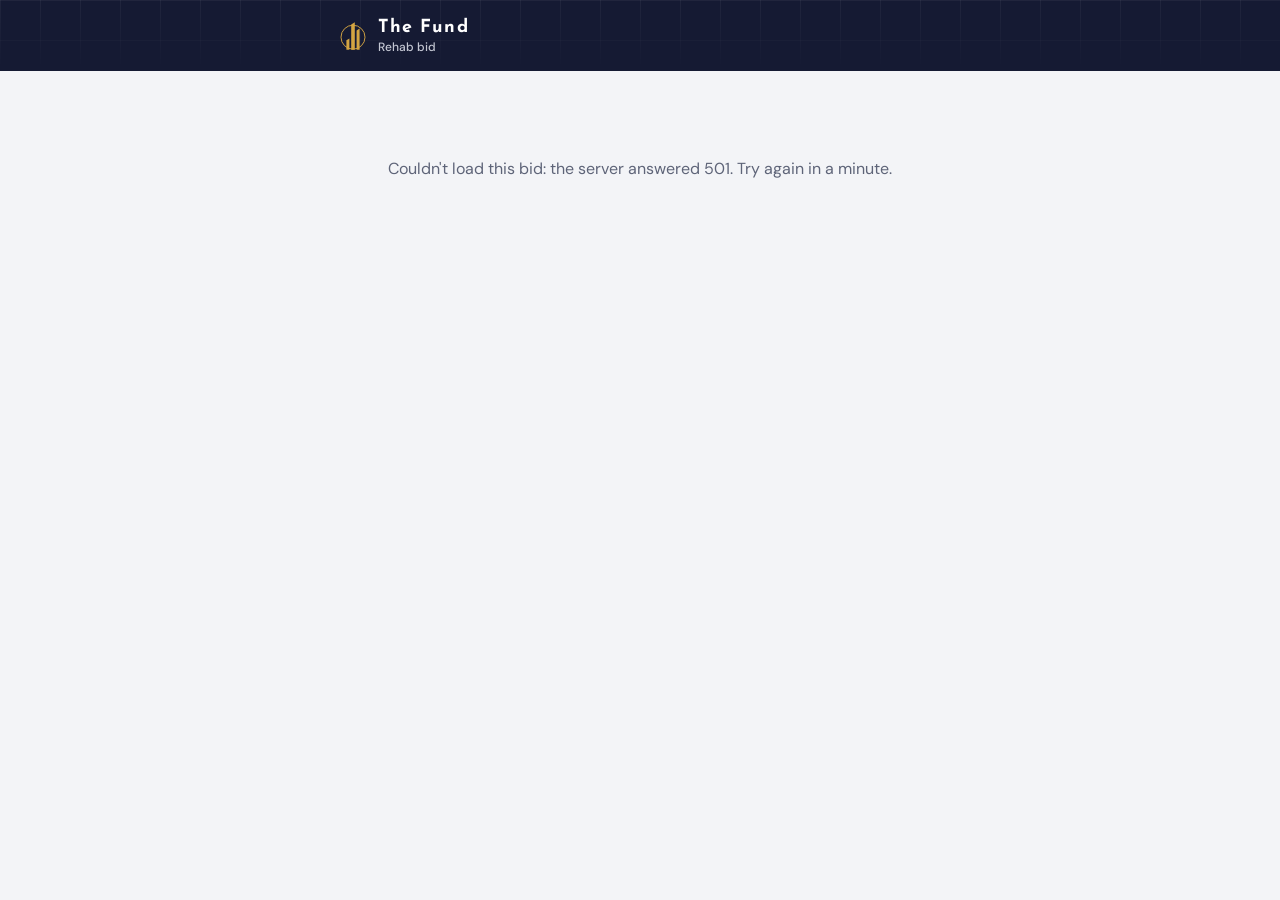
==== bid/index.html @ eddc1e13 "Move owner dashboard and GC bid page to GitHub Pages The pages now live at /dashboard/ and /bid/ on " ====
<!doctype html>
<html lang="en">
<head>
<meta charset="utf-8">
<meta name="viewport" content="width=device-width, initial-scale=1, viewport-fit=cover">
<title>Rehab bid · The Fund Worldwide</title>
<meta name="robots" content="noindex, nofollow">
<meta name="theme-color" content="#151A33">
<link rel="icon" href="data:image/svg+xml,%3Csvg xmlns='http://www.w3.org/2000/svg' viewBox='0 0 100 100'%3E%3Crect width='100' height='100' rx='20' fill='%23151A33'/%3E%3Ccircle cx='50' cy='54' r='36' fill='none' stroke='%23D4A542' stroke-width='5'/%3E%3Cpath fill='%23D4A542' d='M30 64 L39 58 L39 92 L30 92 Z M45 16 L56 9 L56 92 L45 92 Z M61 34 L70 28 L70 92 L61 92 Z'/%3E%3C/svg%3E">
<link rel="preconnect" href="https://fonts.googleapis.com">
<link rel="preconnect" href="https://fonts.gstatic.com" crossorigin>
<link href="https://fonts.googleapis.com/css2?family=Josefin+Sans:wght@600;700&family=DM+Sans:opsz,wght@9..40,400;9..40,500;9..40,600;9..40,700&display=swap" rel="stylesheet">
<style>
  :root {
    --paper: #F3F4F7; --surface: #fff; --ink: #151A33; --muted: #5E6478; --faint: #9A9FB0; --line: #E3E5EC;
    --navy: #151A33; --navy-line: rgba(255,255,255,.1); --silver: #C3C6D2; --brass: #D4A542;
    --brand-soft: #ECEDF3; --pos: #1D7A50; --pos-soft: #E3F2EA; --neg: #B3392C; --neg-soft: #FBE9E6; --amber: #8A5A07; --amber-soft: #FBF1DD;
    --display: "Josefin Sans", system-ui, sans-serif; --sans: "DM Sans", system-ui, sans-serif;
    --pad: max(18px, env(safe-area-inset-left));
  }
  * { box-sizing: border-box; }
  html { -webkit-text-size-adjust: 100%; }
  body { margin: 0; background: var(--paper); color: var(--ink); font: 16px/1.5 var(--sans); -webkit-font-smoothing: antialiased; }
  button, input, select, textarea { font: inherit; color: inherit; }
  :focus-visible { outline: 2px solid var(--brass); outline-offset: 2px; }
  @media (prefers-reduced-motion: reduce) { * { animation: none !important; transition: none !important; scroll-behavior: auto !important; } }

  .top { background: var(--navy); color: #fff; padding-top: env(safe-area-inset-top); position: relative; overflow: hidden; }
  .top::before { content: ""; position: absolute; inset: 0; opacity: .5; background-image: linear-gradient(var(--navy-line) 1px, transparent 1px), linear-gradient(90deg, var(--navy-line) 1px, transparent 1px); background-size: 40px 40px; -webkit-mask-image: linear-gradient(to bottom, #000, transparent); mask-image: linear-gradient(to bottom, #000, transparent); }
  .top-in { position: relative; max-width: 640px; margin: 0 auto; padding: 16px var(--pad); display: flex; align-items: center; gap: 10px; }
  .top svg { width: 30px; height: 30px; color: var(--brass); }
  .top b { font: 700 18px/1 var(--display); letter-spacing: .06em; display: block; padding-top: 3px; }
  .top small { display: block; font: 500 12px var(--sans); color: var(--silver); margin-top: 2px; }

  main { max-width: 640px; margin: 0 auto; padding: 0 var(--pad) 40px; }
  .house { background: var(--navy); color: #fff; margin: 0 calc(-1 * var(--pad)); padding: 8px var(--pad) 26px; }
  .kicker { margin: 0 0 6px; color: var(--silver); font-size: 14px; }
  h1 { font: 700 clamp(28px, 8vw, 40px)/1.05 var(--display); margin: 0; padding-top: 4px; letter-spacing: -.005em; }
  .specs { margin: 10px 0 0; color: var(--silver); font-size: 15px; }
  h2 { font: 700 21px/1.2 var(--display); margin: 0 0 4px; padding-top: 2px; }
  .sub { color: var(--muted); font-size: 14px; margin: 0 0 8px; }
  .acts { display: flex; flex-wrap: wrap; gap: 8px; margin-top: 18px; }
  .act { display: inline-flex; align-items: center; justify-content: center; text-decoration: none; border-radius: 12px; padding: 11px 16px; font: 600 15px var(--sans); border: 0; cursor: pointer; background: rgba(255,255,255,.1); color: #fff; }
  .act.primary { background: var(--brass); color: var(--navy); }
  .act[disabled] { opacity: .5; cursor: default; }

  .card { background: var(--surface); border: 1px solid var(--line); border-radius: 18px; padding: 20px 18px 0; margin-top: -12px; position: relative; box-shadow: 0 8px 24px -14px rgba(21,26,51,.25); }
  .card.dead { margin-top: 28px; padding-bottom: 20px; } .card.dead h1 { font-size: 26px; margin-bottom: 8px; }
  .line { display: flex; align-items: center; justify-content: space-between; gap: 12px; padding: 10px 0; border-bottom: 1px solid var(--line); }
  .line label { font-weight: 600; min-width: 0; overflow-wrap: anywhere; }
  .money { position: relative; flex: none; width: 148px; }
  .money span { position: absolute; left: 12px; top: 50%; transform: translateY(-50%); color: var(--faint); pointer-events: none; }
  .money input { width: 100%; border: 1px solid var(--line); border-radius: 11px; padding: 11px 12px 11px 26px; font: 600 17px var(--sans); color: var(--ink); text-align: right; font-variant-numeric: tabular-nums; background: #FAFAFC; transition: border-color .12s, background .12s; }
  .money input:focus { outline: none; border-color: var(--ink); background: #fff; box-shadow: 0 0 0 3px rgba(21,26,51,.08); }
  textarea { width: 100%; border: 1px solid var(--line); border-radius: 11px; padding: 11px 12px; font: 16px/1.45 var(--sans); color: var(--ink); resize: vertical; margin-top: 6px; background: #FAFAFC; }
  textarea:focus { outline: none; border-color: var(--ink); background: #fff; }
  .lbl { display: block; font-weight: 600; margin-top: 18px; }
  .msg { border-radius: 12px; padding: 11px 13px; font-weight: 600; font-size: 14.5px; margin-top: 14px; }
  .msg.ok { background: var(--pos-soft); color: var(--pos); } .msg.bad { background: var(--neg-soft); color: var(--neg); }
  .msg.preview { background: var(--amber-soft); color: var(--amber); margin: 16px 0 0; }
  .m { color: var(--muted); font-size: 13.5px; margin: 12px 0 0; }
  .add-line { display: flex; align-items: center; gap: 8px; padding: 12px 0 2px; flex-wrap: wrap; }
  .add-line select { border: 1px dashed #C9CCD7; border-radius: 11px; padding: 10px 12px; font: 600 15px var(--sans); color: var(--muted); background: var(--surface); flex: 1; min-width: 140px; }
  .add-line input[type=text] { border: 1px solid var(--line); border-radius: 11px; padding: 10px 12px; font: 500 15px var(--sans); color: var(--ink); flex: 1; min-width: 120px; display: none; }
  .add-line .act { background: var(--brand-soft); color: var(--ink); }
  .line .rm { flex: none; background: none; border: none; cursor: pointer; color: var(--faint); font-size: 22px; line-height: 1; padding: 0 4px; }
  .line .rm:hover { color: var(--neg); }

  /* the running total rides along at the bottom of the screen */
  .dock { position: sticky; bottom: 0; margin: 20px -18px 0; z-index: 5; }
  .dock-in { background: var(--navy); color: #fff; border-radius: 0 0 17px 17px; padding: 14px 18px calc(14px + env(safe-area-inset-bottom)); display: flex; align-items: center; justify-content: space-between; gap: 14px; }
  .total { display: flex; flex-direction: column; line-height: 1.1; }
  .total span { font-size: 13px; color: var(--silver); }
  .total b { font: 700 30px/1.1 var(--display); font-variant-numeric: tabular-nums; padding-top: 4px; }
  .dock .act { padding: 13px 20px; font-size: 16px; }
  @media (max-width: 560px) {
    .card { border-radius: 18px 18px 0 0; margin-left: calc(-1 * var(--pad)); margin-right: calc(-1 * var(--pad)); border-left: 0; border-right: 0; padding-left: var(--pad); padding-right: var(--pad); }
    .dock { margin-left: calc(-1 * var(--pad)); margin-right: calc(-1 * var(--pad)); }
    .dock-in { border-radius: 0; padding-left: var(--pad); padding-right: var(--pad); }
    main { padding-bottom: 0; }
  }
  .loading { padding: 70px 0; text-align: center; color: var(--muted); }
</style>
</head>
<body>
<header class="top">
  <div class="top-in">
    <svg viewBox="0 0 100 100" aria-hidden="true"><circle cx="50" cy="54" r="40" fill="none" stroke="currentColor" stroke-width="3.2"/><path fill="currentColor" d="M28 64 L38 58 L38 96 L28 96 Z M44 12 L56 4 L56 96 L44 96 Z M62 32 L72 25 L72 96 L62 96 Z"/></svg>
    <span><b>The Fund</b><small>Rehab bid</small></span>
  </div>
</header>

<main id="app"><p class="loading">Loading the house…</p></main>

<script src="../portal-config.js?v=202611101700"></script>
<script>
(function () {
  var CFG = window.FUND_PORTAL || {};
  function api(body) {
    return fetch(CFG.API_URL, { method: "POST", headers: { "Content-Type": "text/plain;charset=utf-8" }, body: JSON.stringify(body), redirect: "follow" })
      .then(function (r) { if (!r.ok) throw new Error("the server answered " + r.status + ". Try again in a minute."); return r.json(); },
            function () { throw new Error("couldn't reach the server. Check your signal and try again."); })
      .then(function (res) { if (!res.ok) throw new Error(res.error || "something went wrong."); return res.result; });
  }
  var q = new URLSearchParams(location.search);
  api({ action: "bid.get", bid: q.get("bid") || "", k: q.get("k") || "", preview: q.get("preview") === "1" })
    .then(function (D) { if (D && D.address) document.title = D.address + " · Rehab bid"; show(D); },
          function (e) { document.getElementById("app").innerHTML = '<p class="loading">Couldn\'t load this bid: ' + String(e.message).replace(/</g, "&lt;") + "</p>"; });

  function show(D) {
    // The house and the rehab lines only. The money side of the deal never reaches this page.
    var $ = function (id) { return document.getElementById(id); };
    var esc = function (s) { return String(s == null ? "" : s).replace(/[&<>"']/g, function (c) { return { "&":"&amp;","<":"&lt;",">":"&gt;",'"':"&quot;","'":"&#39;" }[c]; }); };
    var money = function (n) { return "$" + Math.round(n).toLocaleString("en-US"); };
    // "$4,500" and "4.5k" both work. Returns null for blank, NaN for anything that isn't a number.
    var numIn = function (v) {
      var s = String(v == null ? "" : v).replace(/[$,\s]/g, "").toLowerCase();
      if (!s) return null;
      var m = /^(\d*\.?\d+)(k)?$/.exec(s);
      return m ? Math.round(parseFloat(m[1]) * (m[2] ? 1e3 : 1)) : NaN;
    };

    if (!D) {
      $("app").innerHTML = '<div class="card dead"><h1>This link isn\'t working</h1><p class="sub">It may have been replaced with a newer one. Ask Sam or Jack to send it again.</p></div>';
      return;
    }

    var specs = [D.bedsBaths ? esc(D.bedsBaths.replace("/", " bed / ")) + " bath" : "", D.sqft ? Number(D.sqft).toLocaleString("en-US") + " sq ft" : "", D.yearBuilt ? "built " + esc(D.yearBuilt) : ""].filter(Boolean).join(" · ");
    var photos = /^https?:\/\//i.test(D.photoLink || "") ? D.photoLink : "";
    var h = D.preview ? '<div class="msg preview">Preview: this is exactly what your GC sees. Nothing here gets sent.</div>' : "";
    h += '<section class="house"><p class="kicker">Rehab bid for</p><h1>' + esc(D.address || "This house") + "</h1>" + (specs ? '<p class="specs">' + specs + "</p>" : "");
    h += '<div class="acts">' +
      (photos ? '<a class="act primary" href="' + esc(photos) + '" target="_blank" rel="noopener">Photos &amp; details</a>' : "") +
      (D.address ? '<a class="act" href="https://www.google.com/maps/search/?api=1&query=' + encodeURIComponent(D.address) + '" target="_blank" rel="noopener">Map</a>' : "") + "</div></section>";

    h += '<form class="card" id="bid" novalidate><h2>Your numbers</h2><p class="sub">Ballpark is fine. Leave a line blank if it doesn\'t need work. You can come back to this link and change them any time.</p>';
    h += (D.rehab || []).map(function (r) {
      var v = D[r[0]];
      return '<div class="line"><label for="f-' + r[0] + '">' + esc(r[1]) + '</label><span class="money"><span>$</span><input id="f-' + r[0] + '" data-k="' + r[0] + '" type="text" inputmode="decimal" autocomplete="off" value="' + (v == null ? "" : esc(Number(v).toLocaleString("en-US"))) + '"></span></div>';
    }).join("");
    h += '<div id="custom-lines"></div>';
    h += '<div class="add-line">' +
      '<select id="cat-pick" aria-label="Category to add">' +
      '<option value="">+ Add a line…</option>' +
      (D.rehabExtra || []).map(function (c) { return '<option value="' + c + '">' + c + '</option>'; }).join('') +
      '<option value="__other__">Other…</option>' +
      '</select>' +
      '<input type="text" id="cat-custom" placeholder="Category name" maxlength="60" aria-label="Custom category name">' +
      '<button type="button" class="act" id="cat-add" style="padding:8px 14px;font-size:14px;display:none">Add</button>' +
      '</div>';

    h += '<label class="lbl" for="notes">Notes</label><textarea id="notes" rows="4" maxlength="2000" placeholder="Anything we should know: big unknowns, what you\'d want to see in person, timing…">' + esc(D.gcNotes) + "</textarea>";
    h += '<div id="msg">' + (D.bidUpdated ? '<p class="m">Last sent ' + esc(D.bidUpdated) + ".</p>" : "") + "</div>";
    h += '<div class="dock"><div class="dock-in"><div class="total"><span>Total</span><b id="total">$0</b></div><button type="submit" class="act primary" id="send">' + (D.bidUpdated ? "Send updated bid" : "Send bid") + "</button></div></div></form>";
    $("app").innerHTML = h;

    function read() {
      var bid = { extraLines: [] }, total = 0, bad = "";
      [].forEach.call(document.querySelectorAll("[data-k], [data-x]"), function (el) {
        var n = numIn(el.value);
        if (n !== null && isNaN(n)) { bad = bad || el.parentNode.parentNode.querySelector("label").textContent; return; }
        if (el.hasAttribute("data-x")) bid.extraLines.push({ label: el.getAttribute("data-x"), value: n });
        else bid[el.getAttribute("data-k")] = n === null ? "" : n;
        total += n || 0;
      });
      return { bid: bid, total: total, bad: bad };
    }
    // Extra lines beyond the standard ones. Sam or Jack may have started some; the GC can add more.
    var customCount = 0;
    function addCustomLine(label, val) {
      var id = "x-" + customCount++;
      var row = document.createElement("div");
      row.className = "line";
      row.innerHTML = '<label for="' + id + '">' + esc(label) + '</label>' +
        '<span style="display:flex;align-items:center;gap:4px;flex:none"><button type="button" class="rm" aria-label="Remove ' + esc(label) + '">×</button>' +
        '<span class="money"><span>$</span><input id="' + id + '" data-x="' + esc(label) + '" type="text" inputmode="decimal" autocomplete="off" value="' + (val == null ? "" : esc(Number(val).toLocaleString("en-US"))) + '"></span></span>';
      row.querySelector(".rm").addEventListener("click", function () { row.remove(); showTotal(); });
      $("custom-lines").appendChild(row);
      return row.querySelector("input");
    }
    (D.extraLines || []).forEach(function (p) { if (p.label) addCustomLine(p.label, p.value); });

    // Picking a category adds the line right away; "Other…" asks for a name first.
    $("cat-pick").addEventListener("change", function () {
      var v = this.value, ci = $("cat-custom"), btn = $("cat-add");
      if (v === "__other__") { ci.style.display = ""; btn.style.display = ""; ci.focus(); return; }
      ci.style.display = "none"; btn.style.display = "none";
      if (v) { addCustomLine(v, null).focus(); this.value = ""; showTotal(); }
    });
    $("cat-add").addEventListener("click", function () {
      var ci = $("cat-custom"), label = ci.value.trim();
      if (!label) { ci.focus(); return; }
      addCustomLine(label, null).focus();
      $("cat-pick").value = ""; ci.value = ""; ci.style.display = "none"; this.style.display = "none";
      showTotal();
    });
    $("cat-custom").addEventListener("keydown", function (e) { if (e.key === "Enter") { e.preventDefault(); $("cat-add").click(); } });

    function showTotal() { $("total").textContent = money(read().total); }
    showTotal();
    document.addEventListener("input", function (e) { if (e.target.hasAttribute && (e.target.hasAttribute("data-k") || e.target.hasAttribute("data-x"))) showTotal(); });

    if (D.preview) { $("send").disabled = true; $("send").textContent = "Sending is off in preview"; }
    $("bid").addEventListener("submit", function (e) {
      e.preventDefault();
      if (D.preview) return;
      var r = read(), btn = $("send"), msg = $("msg");
      if (r.bad) { msg.scrollIntoView({ block: "center" }); msg.innerHTML = '<div class="msg bad">Check the number for ' + esc(r.bad) + ".</div>"; return; }
      r.bid.gcNotes = $("notes").value.trim();
      if (!r.total && !r.bid.gcNotes) { msg.innerHTML = '<div class="msg bad">Add at least one number or a note first.</div>'; return; }
      btn.disabled = true; btn.textContent = "Sending…";
      api({ action: "bid.submit", bid: D.id, k: D.k, data: r.bid }).then(function (when) {
        btn.disabled = false; btn.textContent = "Send updated bid";
        msg.innerHTML = '<div class="msg ok">Got it, thanks! Sent ' + esc(when) + ", total " + money(r.total) + ". Change anything above and send again if you need to.</div>";
        msg.scrollIntoView({ behavior: "smooth", block: "center" });
      }, function (err) {
        btn.disabled = false; btn.textContent = D.bidUpdated ? "Send updated bid" : "Send bid";
        msg.innerHTML = '<div class="msg bad">That didn\'t go through: ' + esc((err && err.message) || err) + "</div>";
        msg.scrollIntoView({ behavior: "smooth", block: "center" });
      });
    });
  }
})();
</script>
</body>
</html>
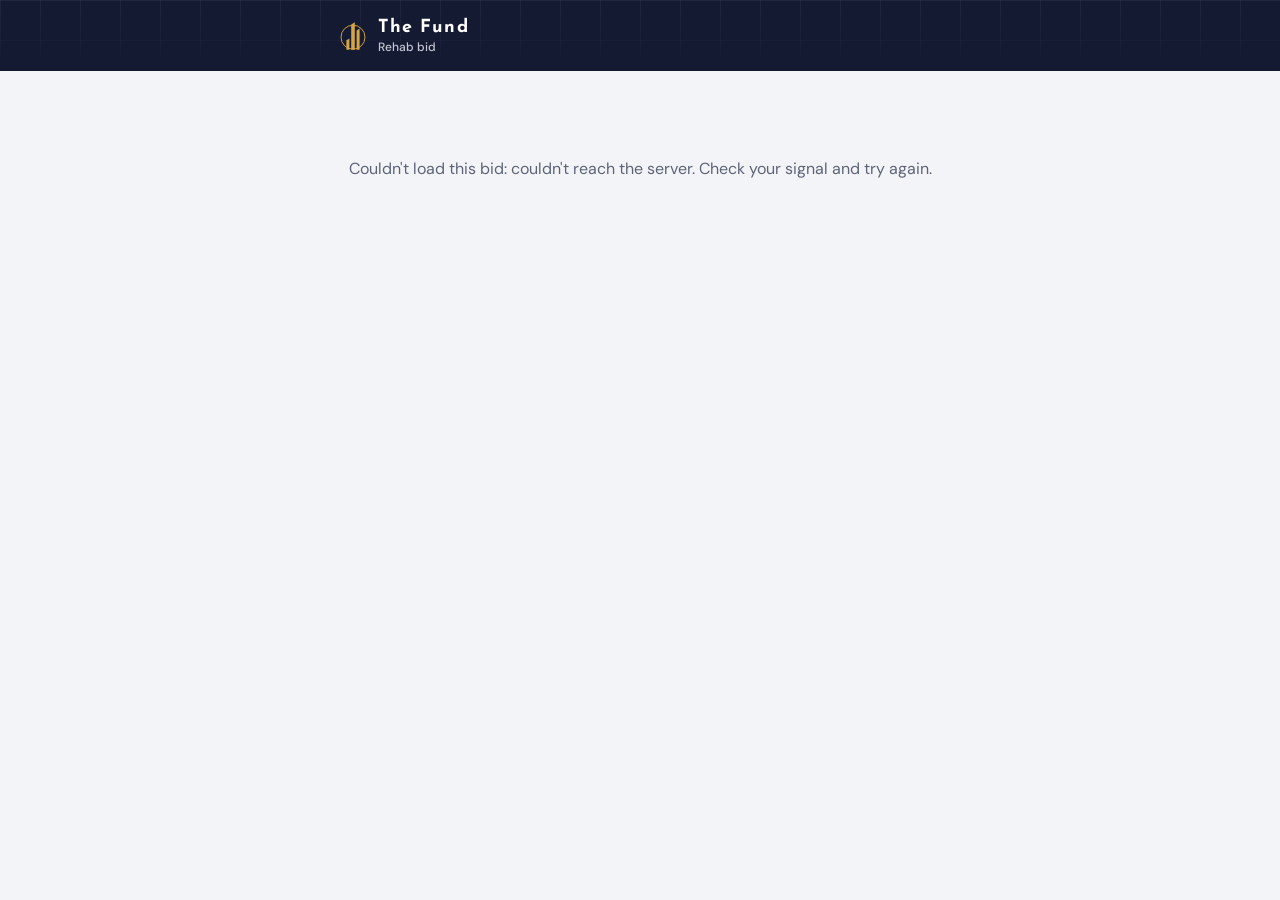
==== commit a34e7f15: "Dashboard: hide the sign-in screen after signing in The sign-in overlay was never hidden once Google" ====
--- a/bid/index.html
+++ b/bid/index.html
@@ -92,7 +92,7 @@
 
 <main id="app"><p class="loading">Loading the house…</p></main>
 
-<script src="../portal-config.js?v=202611101700"></script>
+<script src="../portal-config.js?v=202611101710"></script>
 <script>
 (function () {
   var CFG = window.FUND_PORTAL || {};
